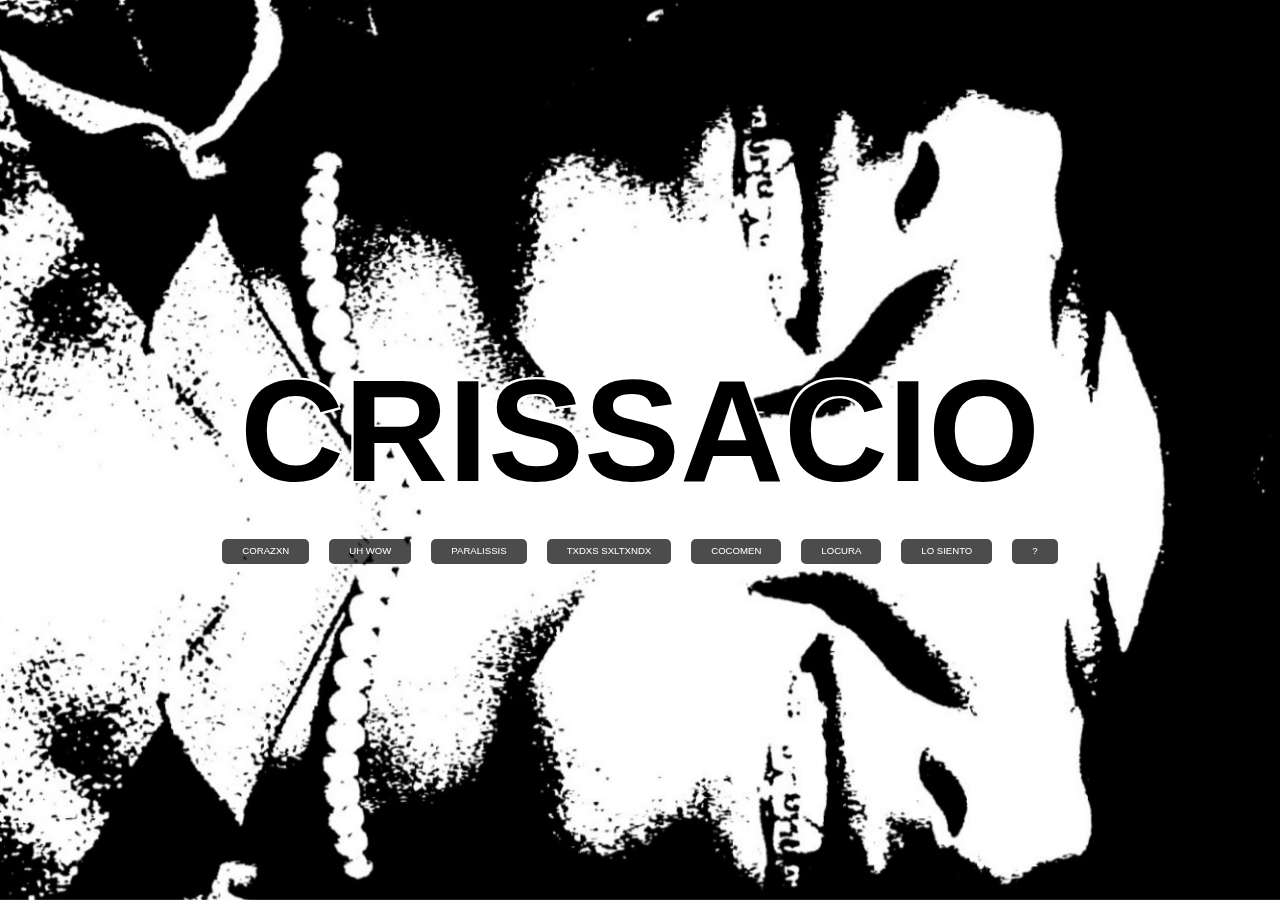
==== index.html @ 9ce32fb5 "Crissacio - v1.0" ====
<!DOCTYPE html>
<html lang="es">
<head>
    <meta charset="UTF-8">
    <meta name="viewport" content="width=device-width, initial-scale=1.0">
    <title>CRISSACIO</title>
    <link rel="icon" href="img/logo.jpg" type="image/jpg">
    <link rel="stylesheet" href="https://cdn.jsdelivr.net/npm/bootstrap@5.3.3/dist/css/bootstrap.min.css" rel="stylesheet" integrity="sha384-QWTKZyjpPEjISv5WaRU9OFeRpok6YctnYmDr5pNlyT2bRjXh0JMhjY6hW+ALEwIH" crossorigin="anonymous">
    <link rel="stylesheet" href="styles.css">
</head>
<body class="index-page">
    <!-- Envolvemos el <h1> con una etiqueta <a> para hacer clic en el título -->
    <a class="logo-index"  href="index.html">
        <h1>CRISSACIO</h1>
    </a>
    <nav class="song-bar">
        <ul class="name-song">
            <li class="name-pick"><a href="pages/corazxn.html" title="CORAZXN">CORAZXN</a></li>
            <li class="name-pick"><a href="pages/uhwow.html" title="UH WOW">UH WOW</a></li>
            <li class="name-pick"><a href="pages/paralissis.html" title="PARALISSIS">PARALISSIS</a></li>
            <li class="name-pick"><a href="pages/txdxsxltxndx.html" title="TXDXS SXLTXNDX">TXDXS SXLTXNDX</a></li>
            <li class="name-pick"><a href="pages/cocomen.html" title="COCOMEN">COCOMEN</a></li>
            <li class="name-pick"><a href="pages/locura.html" title="LOCURA">LOCURA</a></li>
            <li class="name-pick"><a href="pages/losiento.html" title="LO SIENTO">LO SIENTO</a></li>
            <li class="name-pick"><a href="pages/cancion8.html" title="?">?</a></li>
        </ul>
    </nav>

    <img class="backgroundimage" src="img/img1.png" alt="Imagen de fondo de la página">

</body>
</html>
---- styles.css ----
/* Estilos generales */
body {
    margin: 0;
    padding: 0;
    font-family: Arial, sans-serif;
    text-align: center;
    background-size: cover;
    background-position: center;
    background-repeat: no-repeat;

    /* Usamos flexbox para centrar los elementos */
    display: flex;
    flex-direction: column;
    justify-content: center;
    align-items: center;
    height: 100vh; /* Ocupa toda la altura de la pantalla */
}

/* Imagen de fondo */
.backgroundimage {
    position: fixed;
    top: 0;
    left: 0;
    width: 100%;
    height: 100vh;
    object-fit: cover;
    z-index: -1;
}

/* Estilos para el título principal */
h1 {
    font-size: 9rem;
    font-weight: bold;
    text-align: center;
    color: black;
    margin-top: 20px;

    /* Simulación de borde alrededor del texto */
    text-shadow: 
        2px 2px 0px white,   /* Sombra de texto en dirección X y Y, color blanco */
        -2px -2px 0px white, /* Sombra en la dirección opuesta */
        2px -2px 0px white,  /* Sombra en la dirección opuesta */
        -2px 2px 0px white;  /* Sombra en la dirección opuesta */
}
 
.logo-index {
    text-decoration: none;
}

/* Barra de navegación */
.song-bar {
    width: 100%;
    display: flex;
    justify-content: center;
    padding: 10px 0;
    position: relative;
}

/* Estilos para la lista dentro del nav */
.name-song {    
    list-style: none; /* Elimina los puntos de la lista */
    padding: 0;
    margin: 0;
    display: flex; /* Usa flexbox para organizar los botones horizontalmente */
    gap: 20px; /* Espacio entre los botones */
    justify-content: center; /* Centra los botones horizontalmente */
}

/* Estilos para los elementos de la lista */
/* Estilos para los elementos de la lista */
.name-pick a {
    display: inline-block; /* Hace que cada enlace se comporte como un bloque */
    text-decoration: none;
    color: white;
    font-size: 0.6rem; /* Cambié el tamaño de la letra aquí */
    padding: 5px 20px;
    background-color: rgba(0, 0, 0, 0.7); /* Fondo gris alrededor de cada botón */
    border-radius: 5px; /* Bordes redondeados */
    transition: 0.3s;
}

.name-pick a:hover {
    background-color: rgba(0, 0, 0, 1); /* Fondo opaco al hacer hover */
    color: white; /* Asegura que el color del texto siga siendo blanco */
    border-radius: 5px;
}


/* Estilos para el reproductor de música */
.music-player {
    margin-top: 20px;
}

.music-player iframe {
    width: 100%;
    max-width: 560px;
    height: 315px;
}

/* Responsive: cuando la pantalla es pequeña */
@media (max-width: 768px) {
    h1 {
        font-size: 2rem;
    }

    /* En pantallas pequeñas, cambia la lista a columna */
    .name-song {
        flex-direction: column;
        align-items: center;
    }

    /* Ajustes para el reproductor de música */
    .music-player iframe {
        width: 100%;
        max-width: 100%;
    }
}
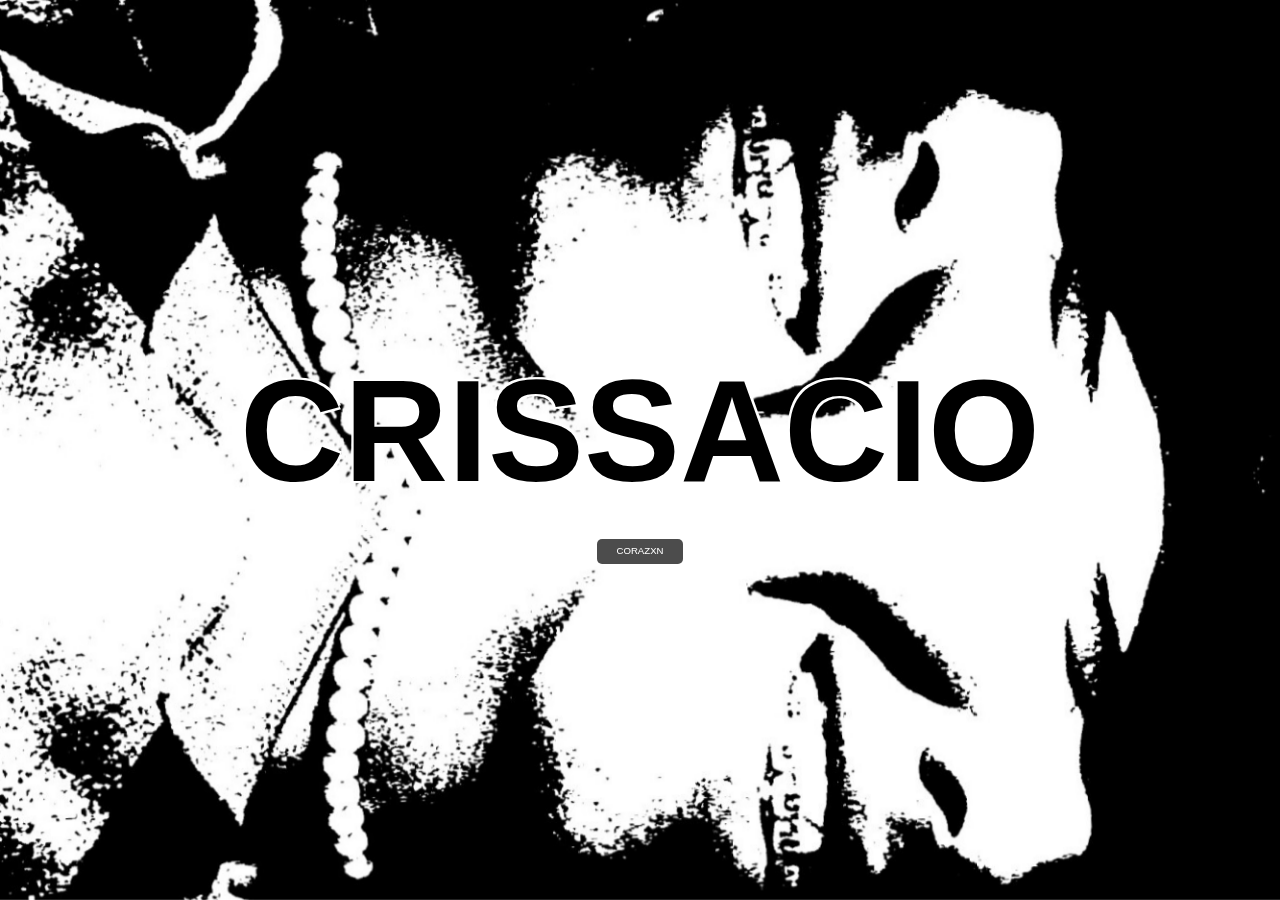
==== commit abe21a44: "Mejorando" ====
--- a/index.html
+++ b/index.html
@@ -16,13 +16,6 @@
     <nav class="song-bar">
         <ul class="name-song">
             <li class="name-pick"><a href="pages/corazxn.html" title="CORAZXN">CORAZXN</a></li>
-            <li class="name-pick"><a href="pages/uhwow.html" title="UH WOW">UH WOW</a></li>
-            <li class="name-pick"><a href="pages/paralissis.html" title="PARALISSIS">PARALISSIS</a></li>
-            <li class="name-pick"><a href="pages/txdxsxltxndx.html" title="TXDXS SXLTXNDX">TXDXS SXLTXNDX</a></li>
-            <li class="name-pick"><a href="pages/cocomen.html" title="COCOMEN">COCOMEN</a></li>
-            <li class="name-pick"><a href="pages/locura.html" title="LOCURA">LOCURA</a></li>
-            <li class="name-pick"><a href="pages/losiento.html" title="LO SIENTO">LO SIENTO</a></li>
-            <li class="name-pick"><a href="pages/cancion8.html" title="?">?</a></li>
         </ul>
     </nav>
 
